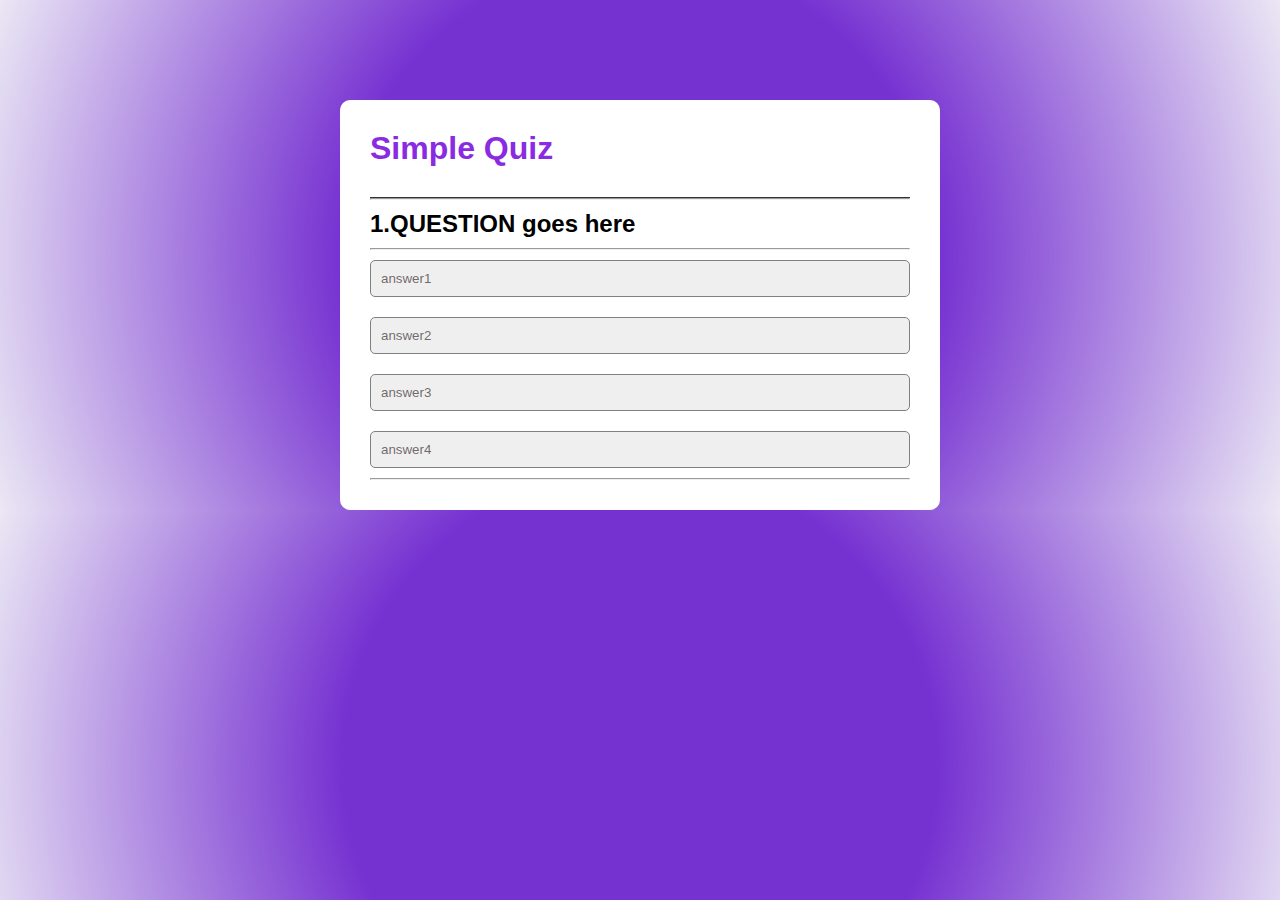
==== DAY-3(Quiz)/index.html @ 0611f52a "update" ====
<!DOCTYPE html>
<html lang="en">
<head>
    <meta charset="UTF-8">
    <meta name="viewport" content="width=device-width, initial-scale=1.0">
    <title>Quiz</title>
    <link rel="stylesheet" href="style.css">
</head>
<body>  
    <div class="container">
        <h1>Simple Quiz</h1>
        <hr>
        <div class="heading">
            <h2 id="question">1.QUESTION goes here</h2>
        </div>
        <hr>
        <div id="answer-buttons">
            <button class="btn">answer1</button>
            <button class="btn">answer2</button>
            <button class="btn">answer3</button>
            <button class="btn">answer4</button>
        </div>
        <hr>
        <!-- button -->

        <button id="button1">Next</button>

    </div>
















    <script src="script.js"></script>
</body>
</html>
---- DAY-3(Quiz)/style.css ----
*{
    padding: 0%;
    margin: 0%;
    font-family:Verdana, Geneva, Tahoma, sans-serif;
    box-sizing: border-box;
}
body{
    background: rgb(196,94,139);
    background: radial-gradient(circle, rgb(118, 49, 209) 43%, rgba(57, 22, 152, 0.103) 100%);
}
.container{
    background-color: #fff;
    height: auto;
    max-width: 600px;
    width: 90%;
    margin: 100px auto 0;
    border-radius: 10px;
    padding: 30px;
    /* display: flex;
    align-items: center;
    justify-content: center;
    flex-direction: column; */
}
.container h1{
    font-weight: 25px;
    color: blueviolet;
    font-weight: 600;
    border-bottom: 1px solid #333;
    padding-bottom: 30px;
}
.container h2{
    
    color: rgb(0, 0, 0);
}
.heading{
    margin: 10px 0px;
}
.btn{
    padding: 10px;
    margin: 10px 0;
    border: 1px solid grey;
    border-radius: 5px;
    color: rgba(66, 55, 55, 0.74);
    width: 100%;
    cursor: pointer;
    text-align: left;
    transition: all 0.3s ;
    
}
.btn:hover{
    background-color: rgba(0, 0, 0, 0.658);
}
#button1{
    padding:10px;
    font-weight: 500;
    border-radius:5px;
    width: 150px;
    /* button will hidden */
    display: none;   
    cursor: pointer;
    color: #fff;
    margin: 20px auto 0;
    background-color: #001e4d;
}
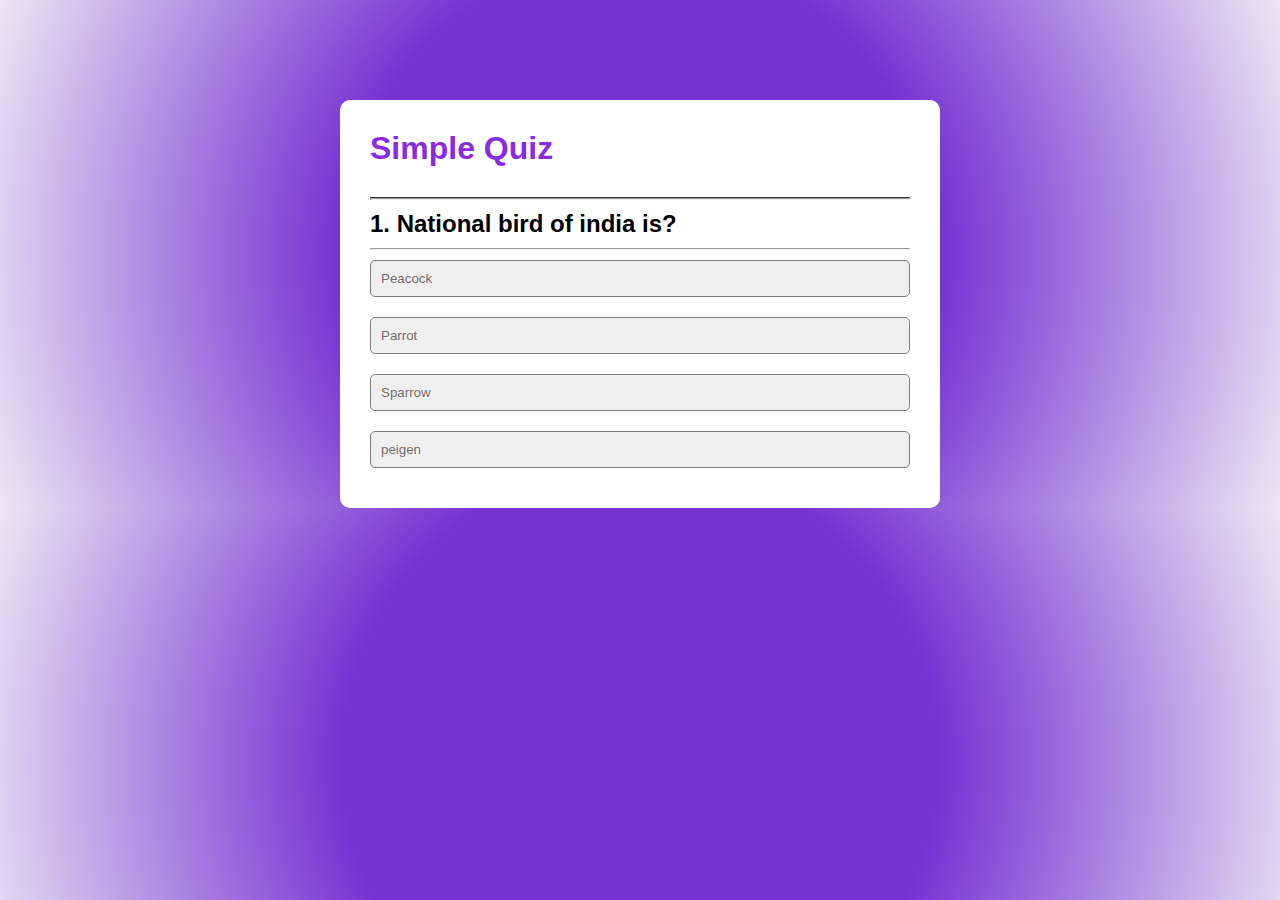
==== commit ece58337: "update" ====
--- a/DAY-3(Quiz)/index.html
+++ b/DAY-3(Quiz)/index.html
@@ -10,37 +10,24 @@
     <div class="container">
         <h1>Simple Quiz</h1>
         <hr>
-        <div class="heading">
-            <h2 id="question">1.QUESTION goes here</h2>
-        </div>
-        <hr>
-        <div id="answer-buttons">
-            <button class="btn">answer1</button>
-            <button class="btn">answer2</button>
-            <button class="btn">answer3</button>
-            <button class="btn">answer4</button>
-        </div>
-        <hr>
-        <!-- button -->
+        <div class="quiz">
+            <div class="heading">
+                <h2 id="question">1.QUESTION goes here</h2>
+            </div>
+            <hr>
+            <div id="answer-buttons">
+                <button class="btn">answer1</button>
+                <button class="btn">answer2</button>
+                <button class="btn">answer3</button>
+                <button class="btn">answer4</button>
+            </div>
+            <!-- <hr> -->
+            <!-- button -->
 
-        <button id="button1">Next</button>
+            <button id="button1">Next</button>
+        </div>   
 
     </div>
-
-
-
-
-
-
-
-
-
-
-
-
-
-
-
 
     <script src="script.js"></script>
 </body>
--- a/DAY-3(Quiz)/style.css
+++ b/DAY-3(Quiz)/style.css
@@ -47,8 +47,12 @@
     transition: all 0.3s ;
     
 }
-.btn:hover{
+.btn:hover:not([disabled]){
     background-color: rgba(0, 0, 0, 0.658);
+
+}
+.btn:disabled{
+    cursor: no-drop;
 }
 #button1{
     padding:10px;
@@ -61,4 +65,11 @@
     color: #fff;
     margin: 20px auto 0;
     background-color: #001e4d;
+}
+.incorrect{
+    background: rgba(255, 0, 0, 0.575);
+
+}
+.correct{
+    background: rgba(0, 128, 0, 0.568);
 }